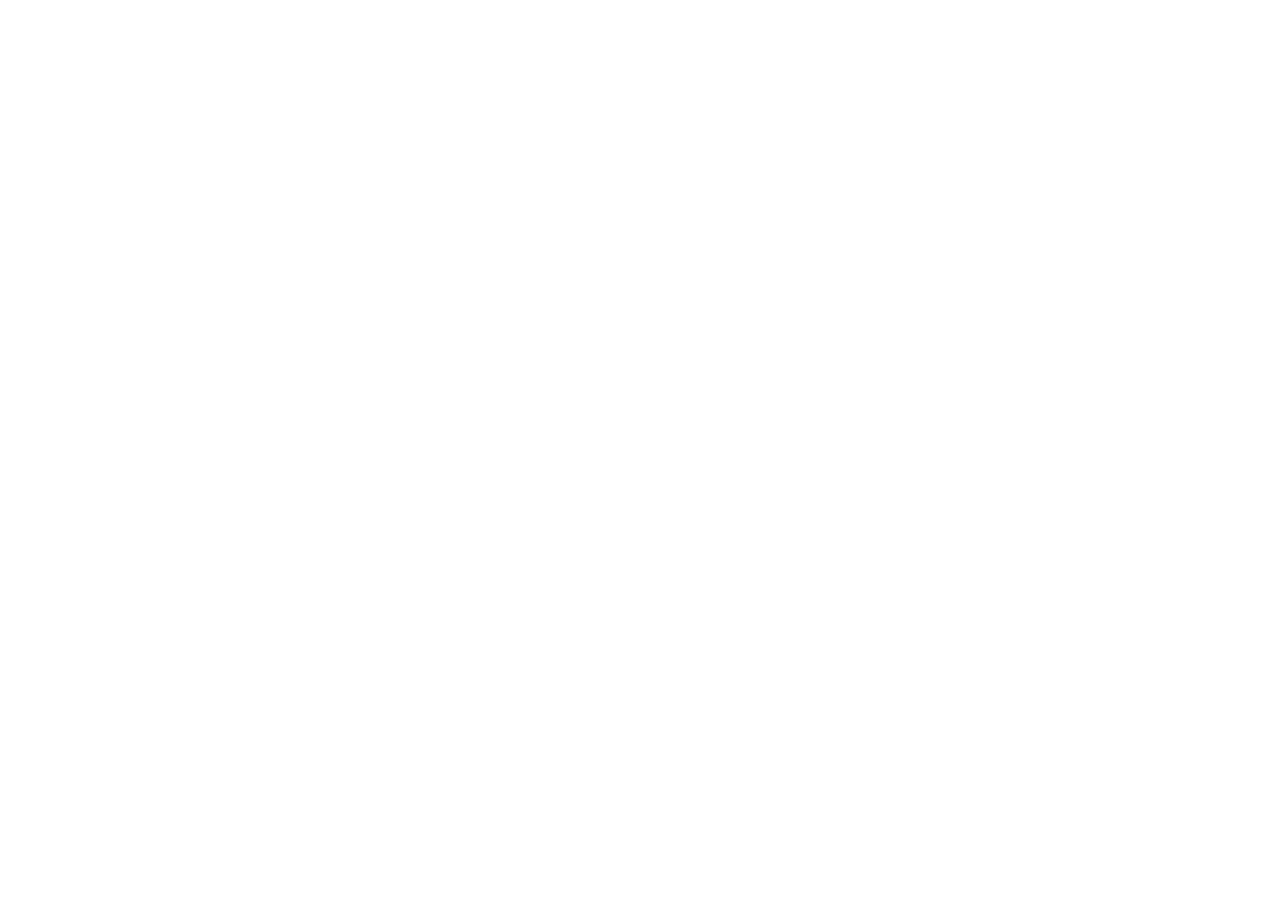
==== index.html @ dfac3a70 "add title to index" ====
<!DOCTYPE html>
<html lang="fr">
    <head>
        <title>
            Belajouza foued
            <meta name="keywords content="cv belajouza foued",designer graphique sousse,
            
        </title>
    </head>
</html>
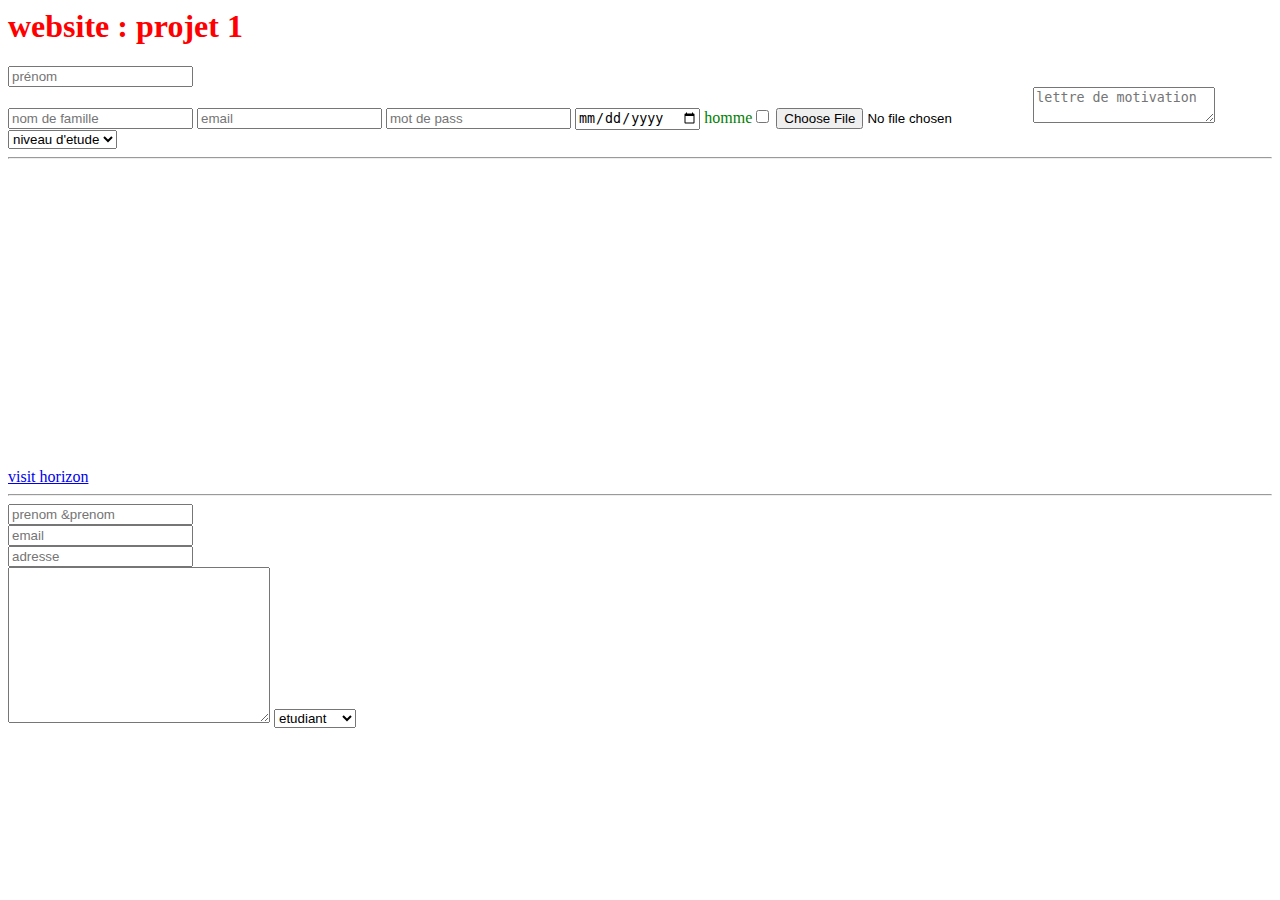
==== commit 4850f3f5: "balise html" ====
--- a/index.html
+++ b/index.html
@@ -1,10 +1,40 @@
-<!DOCTYPE html>
-<html lang="fr">
-    <head>
-        <title>
-            Belajouza foued
-            <meta name="keywords content="cv belajouza foued",designer graphique sousse,
-            
-        </title>
-    </head>
-</html>+
+      <html>
+        <head> 
+            <title> foued belajouza </title>
+            <link rel="stylesheet" href="css/style.css">
+        </head>
+        <body>
+            <h1>website : projet 1  </h1>
+            <form>
+              <input type="text" placeholder="prénom" ><br>
+              <input type="text" placeholder="nom de famille">
+            <input type="email" placeholder="email">
+            <input type="password" placeholder="mot de pass">
+            <input type="date">
+            <label>homme<input type ="checkbox"></label>
+            <input type="file">
+            <textarea placeholder="lettre de motivation"></textarea>
+            <select>
+              <option>niveau d'etude</option>
+              <option>bac+"</option>
+              <option>bac</option>
+              <option>sans bac</option>
+            </select>
+            <hr>
+            <a href="https://hapt.tn/" > visit horizon</a>
+            <iframe width="560" height="315" src="https://www.youtube.com/embed/5nt-7ADJGT4?si=74Vow0BxWYimRVcY" title="YouTube video player" frameborder="0" allow="accelerometer; autoplay; clipboard-write; encrypted-media; gyroscope; picture-in-picture; web-share" allowfullscreen></iframe>
+            <hr>
+            <input type="text" placeholder="prenom &prenom"><br>
+            <input type="email" placeholder="email"><br>
+            <input type="texte"placeholder="adresse"><br>
+            <textarea name="" id="" cols="30" rows="10" placeholder=""></textarea>
+            <select>
+            <option>etudiant</option>
+            <option>formateur</option>
+            <option>entreprise</option>
+            <option>étudiant</option></select>
+
+             </form>
+        </body>
+      </html>
--- a/css/style.css
+++ b/css/style.css
@@ -0,0 +1,6 @@
+h1{
+    color: red;
+}
+label{
+    color: green;
+}